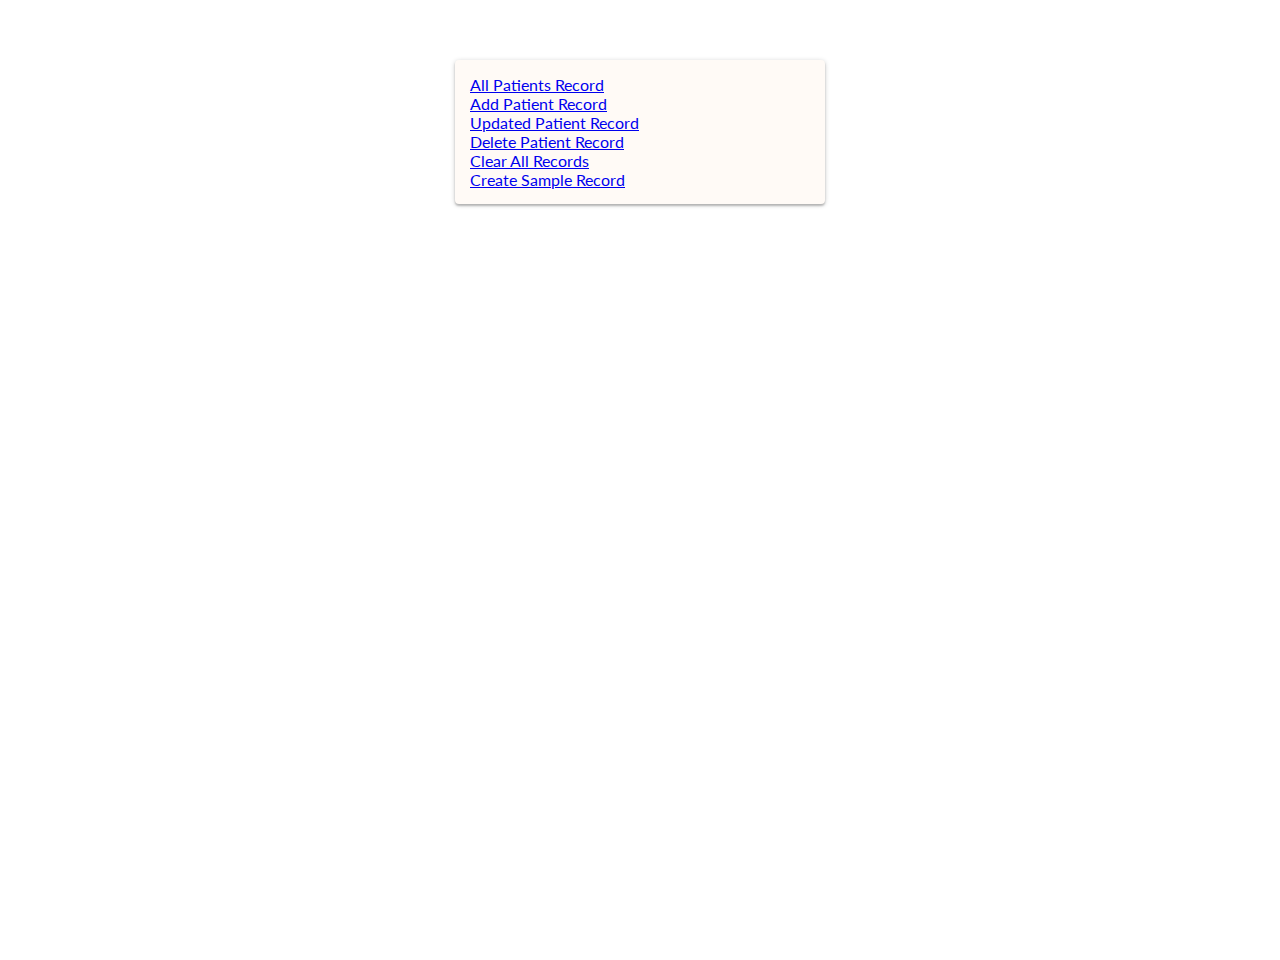
==== index.html @ 14195fff "Create index.html" ====
<!DOCTYPE html>
<html>
  <head>
    <meta charset="UTF-8" />
    <title>Patient Information Web</title>
    <meta property="browserRequirements" content="requires HTML5 support" />
    <meta property="storageRequirements" content="Local Storage of browser" />
    <script>'use strict';</script>
		<link rel="stylesheet" type="text/css" href="css/bootstrap.min.css">
    <script src="src/model/Patient.js"></script>
	<style>
@import url(http://fonts.googleapis.com/css?family=Lato:100,300,400,700,900,100italic,300italic,400italic,700italic,900italic);

html, body {
  height: 100%;
}
body {
  margin: 0;
  padding: 0;
  @include display-flex();
  @include justify-content(center);
  @include align-items(center);
  background: url('images/retina_wood.png');
  font-family: 'Lato', sans-serif;
  -webkit-font-smoothing: antialiased;
}
.form_edit {
    width: 340px;
    margin: 60px auto 30px;
    padding: 15px;
    position: relative;

    background: #fffaf6;
    border-radius: 4px;
    color: #7e7975;
    box-shadow:
        0 2px 2px rgba(0,0,0,0.2),        
        0 1px 5px rgba(0,0,0,0.2),        
        0 0 0 12px rgba(255,255,255,0.4);
}

.make_right{
float:right;
}
	</style>
  </head>
  <body>
    <div class="container">

  <form class="form_edit">    
	<div class="form-group">
		<a href="listPatients.html" class="btn btn-block btn-primary btn-danger">All Patients Record <span class=" make_right glyphicon glyphicon-list-alt "></span></a>
	</div>
  <div class="form-group">
		<a href="addPatient.html" class="btn btn-block btn-primary btn-danger">Add Patient Record <span class=" make_right glyphicon glyphicon-plus-sign"></span></a>
	</div>
	<div class="form-group">
		<a href="updatePatient.html" class="btn btn-block btn-primary btn-danger">Updated Patient Record <span class="make_right glyphicon glyphicon-pencil"></span></a>
	</div>
	<div class="form-group">
		<a href="deletePatient.html" class="btn btn-block btn-primary btn-danger">Delete Patient Record <span class=" make_right glyphicon glyphicon-minus-sign"></span></a>
	</div>
	<div class="form-group">
		<a href="#" onclick="Patient.clearData()" class="btn btn-block btn-primary btn-danger">Clear All Records <span class="make_right glyphicon glyphicon-trash"></span></a>
	</div>
	<div class="form-group">
		<a href="#" onclick="Patient.createTestData()" class="btn btn-block btn-primary btn-danger">Create Sample Record <span class=" make_right glyphicon glyphicon-th-list"></span></a>
	</div>

  </form>
</div>

  
</html>
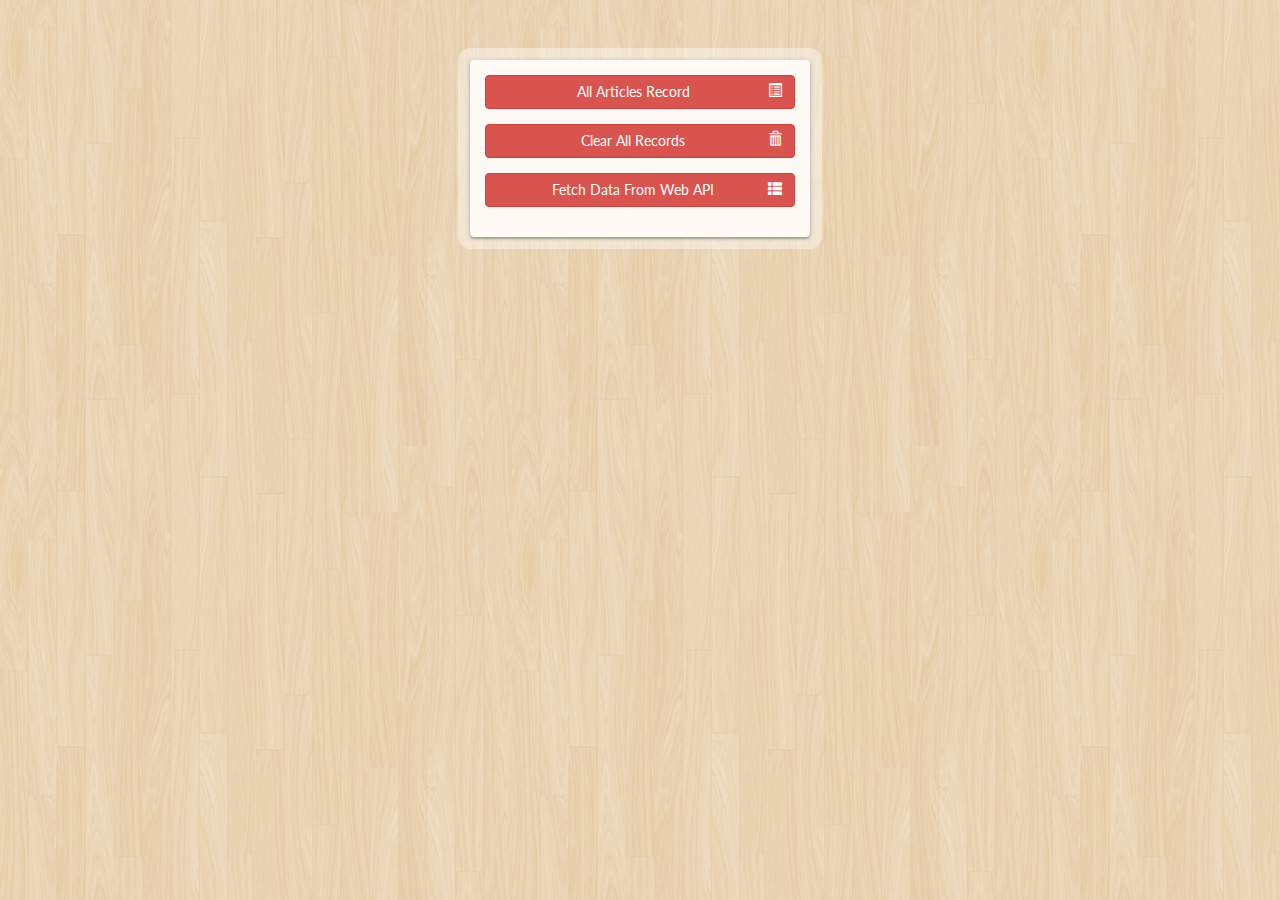
==== commit 04bbff34: "Add files via upload" ====
--- a/index.html
+++ b/index.html
@@ -1,74 +1,69 @@
-<!DOCTYPE html>
-<html>
-  <head>
-    <meta charset="UTF-8" />
-    <title>Patient Information Web</title>
-    <meta property="browserRequirements" content="requires HTML5 support" />
-    <meta property="storageRequirements" content="Local Storage of browser" />
-    <script>'use strict';</script>
-		<link rel="stylesheet" type="text/css" href="css/bootstrap.min.css">
-    <script src="src/model/Patient.js"></script>
-	<style>
-@import url(http://fonts.googleapis.com/css?family=Lato:100,300,400,700,900,100italic,300italic,400italic,700italic,900italic);
-
-html, body {
-  height: 100%;
-}
-body {
-  margin: 0;
-  padding: 0;
-  @include display-flex();
-  @include justify-content(center);
-  @include align-items(center);
-  background: url('images/retina_wood.png');
-  font-family: 'Lato', sans-serif;
-  -webkit-font-smoothing: antialiased;
-}
-.form_edit {
-    width: 340px;
-    margin: 60px auto 30px;
-    padding: 15px;
-    position: relative;
-
-    background: #fffaf6;
-    border-radius: 4px;
-    color: #7e7975;
-    box-shadow:
-        0 2px 2px rgba(0,0,0,0.2),        
-        0 1px 5px rgba(0,0,0,0.2),        
-        0 0 0 12px rgba(255,255,255,0.4);
-}
-
-.make_right{
-float:right;
-}
-	</style>
-  </head>
-  <body>
-    <div class="container">
-
-  <form class="form_edit">    
-	<div class="form-group">
-		<a href="listPatients.html" class="btn btn-block btn-primary btn-danger">All Patients Record <span class=" make_right glyphicon glyphicon-list-alt "></span></a>
-	</div>
-  <div class="form-group">
-		<a href="addPatient.html" class="btn btn-block btn-primary btn-danger">Add Patient Record <span class=" make_right glyphicon glyphicon-plus-sign"></span></a>
-	</div>
-	<div class="form-group">
-		<a href="updatePatient.html" class="btn btn-block btn-primary btn-danger">Updated Patient Record <span class="make_right glyphicon glyphicon-pencil"></span></a>
-	</div>
-	<div class="form-group">
-		<a href="deletePatient.html" class="btn btn-block btn-primary btn-danger">Delete Patient Record <span class=" make_right glyphicon glyphicon-minus-sign"></span></a>
-	</div>
-	<div class="form-group">
-		<a href="#" onclick="Patient.clearData()" class="btn btn-block btn-primary btn-danger">Clear All Records <span class="make_right glyphicon glyphicon-trash"></span></a>
-	</div>
-	<div class="form-group">
-		<a href="#" onclick="Patient.createTestData()" class="btn btn-block btn-primary btn-danger">Create Sample Record <span class=" make_right glyphicon glyphicon-th-list"></span></a>
-	</div>
-
-  </form>
-</div>
-
-  
-</html>
+<!DOCTYPE html>
+<html>
+  <head>
+    <meta charset="UTF-8" />
+    <title>Articles Web App</title>
+    <meta property="browserRequirements" content="requires HTML5 support" />
+    <meta property="storageRequirements" content="Local Storage of browser" />
+    <script>'use strict';</script>
+		<link rel="stylesheet" type="text/css" href="css/bootstrap.min.css">
+		<script type="text/javascript" src="js/jquery-3.1.1.min.js"> </script>
+    <link rel="stylesheet" type="text/css" href="css/font-awesome.min.css">
+
+    <script src="src/model/Article.js"></script>
+	<style>
+@import url(http://fonts.googleapis.com/css?family=Lato:100,300,400,700,900,100italic,300italic,400italic,700italic,900italic);
+
+html, body {
+  height: 100%;
+}
+body {
+  margin: 0;
+  padding: 0;
+  @include display-flex();
+  @include justify-content(center);
+  @include align-items(center);
+  background: url('images/retina_wood.png');
+  font-family: 'Lato', sans-serif;
+  -webkit-font-smoothing: antialiased;
+}
+.form_edit {
+    width: 340px;
+    margin: 60px auto 30px;
+    padding: 15px;
+    position: relative;
+
+    background: #fffaf6;
+    border-radius: 4px;
+    color: #7e7975;
+    box-shadow:
+        0 2px 2px rgba(0,0,0,0.2),        
+        0 1px 5px rgba(0,0,0,0.2),        
+        0 0 0 12px rgba(255,255,255,0.4);
+}
+
+.make_right{
+float:right;
+}
+	</style>
+  </head>
+  <body>
+    <div class="container">
+
+  <form class="form_edit">    
+	<div class="form-group">
+		<a href="listArticles.html" class="btn btn-block btn-primary btn-danger">All Articles Record <span class=" make_right glyphicon glyphicon-list-alt "></span></a>
+	</div>
+
+	<div class="form-group">
+		<a href="#" onclick="Ed_fora.clearData()" class="btn btn-block btn-primary btn-danger">Clear All Records <span class="make_right glyphicon glyphicon-trash"></span></a>
+	</div>
+	<div class="form-group">
+		<a href="#" onclick="Ed_fora.createTestData()" class="btn btn-block btn-primary btn-danger">Fetch Data From Web API <span class=" make_right glyphicon glyphicon-th-list"></span></a>
+	</div>
+
+  </form>
+</div>
+
+  
+</html>